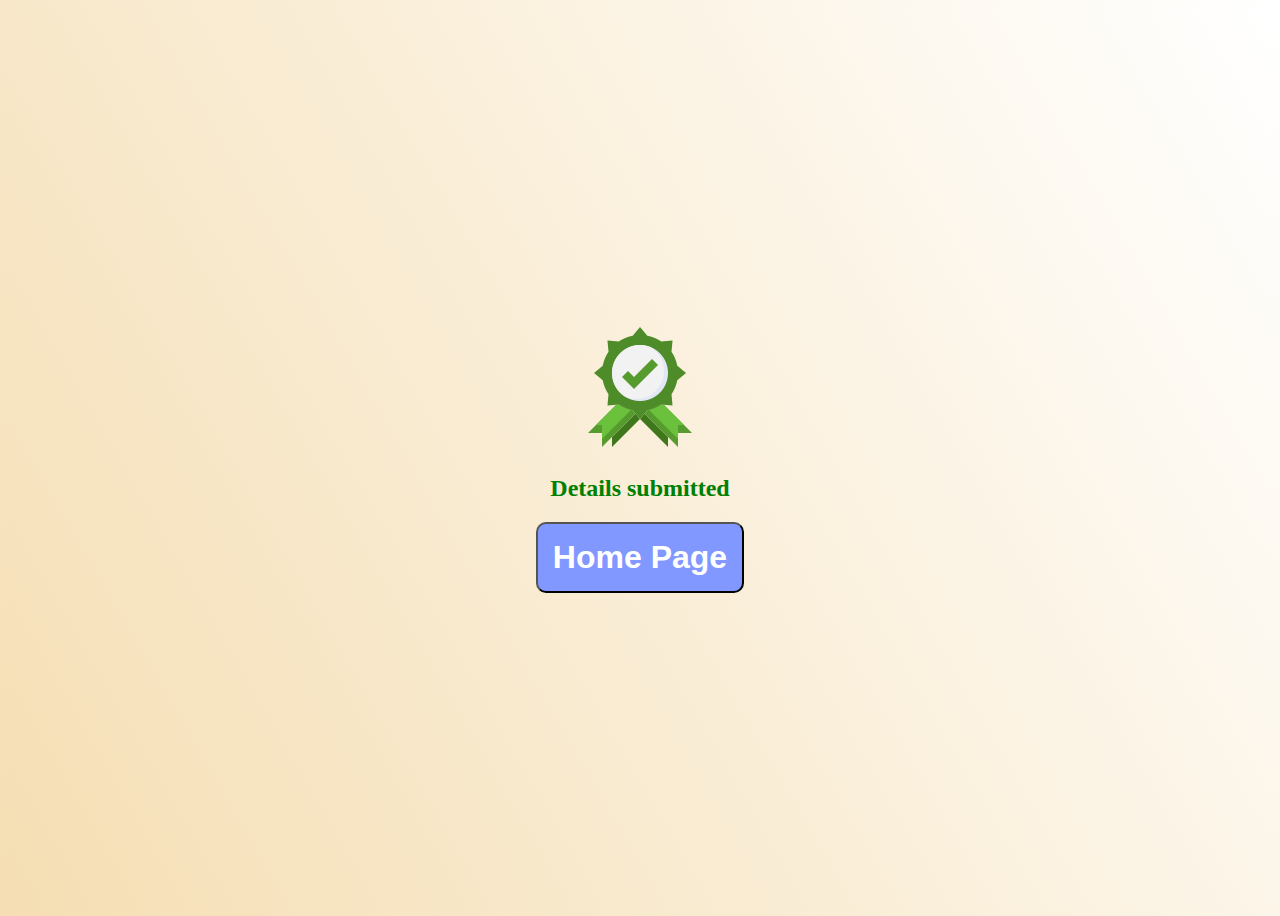
==== formSubmit.html @ 3363b4a0 "Add files via upload" ====
<!DOCTYPE html>
<html lang="en">
<head>
    <meta charset="UTF-8">
    <title>form submit successful</title>
    <style>
        * {
            padding: 0px:
            margin: 0px;
            overflow: hidden;
        }
        body {
            background: linear-gradient(60deg, wheat, white);
        }
        .container {
            width: 100%;
            height: 100dvh;
            background: linear-gradient(60deg, wheat, white);
            display:flex;
            justify-content: center;
            align-items: center;
            
        }
        .container div {
            text-align: center;
        }
        .container h2 {
            color: green;
        }
        .container button {
            padding: 15px;
            background-color: #8098ff;
            color: white;
            font-weight: 600;
            font-size: 2rem;
            border-radius: 10px;
        }
    </style>
</head>
<body>
    <div class="container">
        <div>
            <img src="check-mark.png">
            <br>
            <h2>Details submitted</h2>
            <a href="index.html"><button>Home Page</button></a>
        </div>
    </div>
</body>
</html>
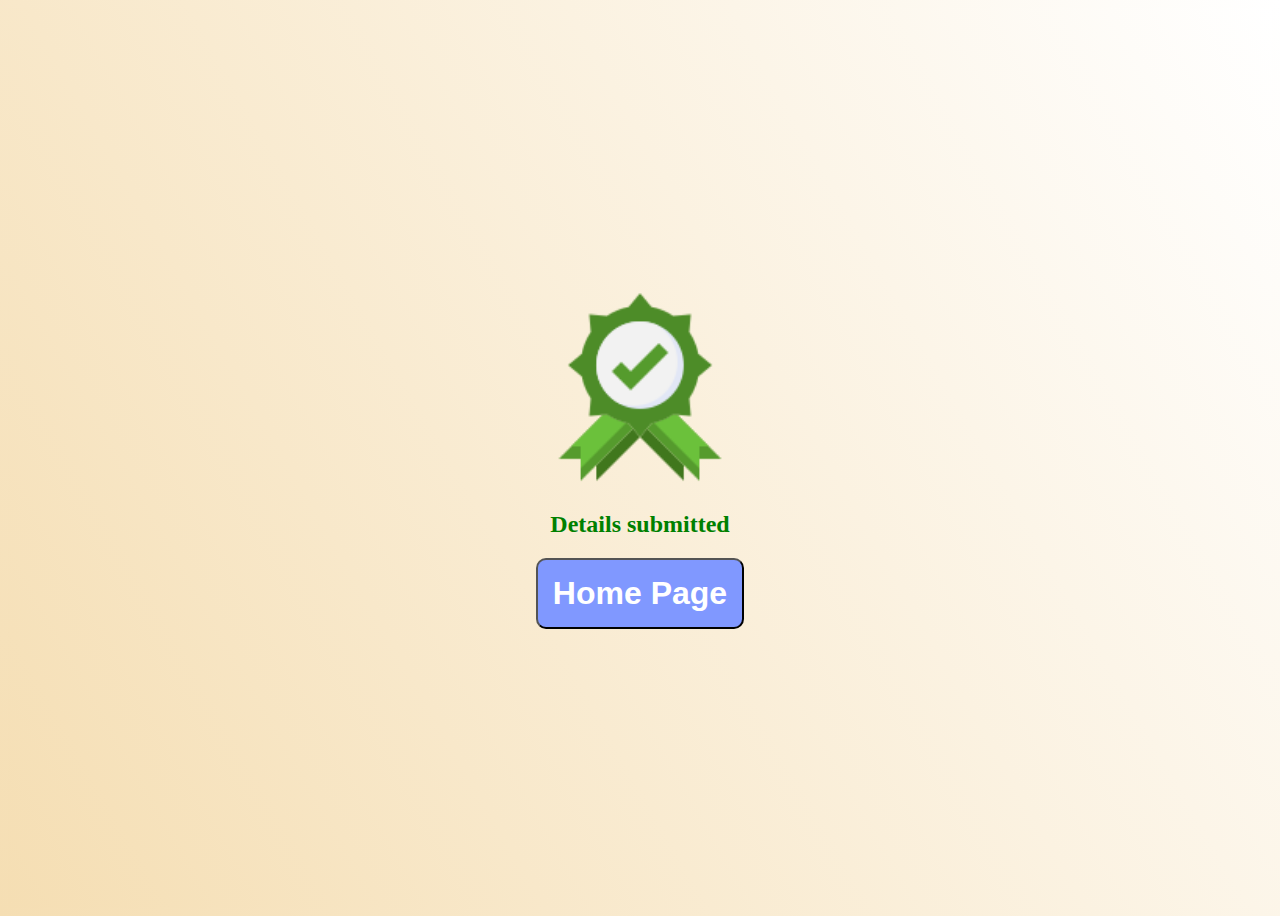
==== commit 29b3afa5: "Update formSubmit.html" ====
--- a/formSubmit.html
+++ b/formSubmit.html
@@ -18,8 +18,11 @@
             background: linear-gradient(60deg, wheat, white);
             display:flex;
             justify-content: center;
-            align-items: center;
-            
+            align-items: center;  
+        }
+        .container img {
+            width:200px;
+            height: 200px;
         }
         .container div {
             text-align: center;
@@ -47,4 +50,4 @@
         </div>
     </div>
 </body>
-</html>+</html>
